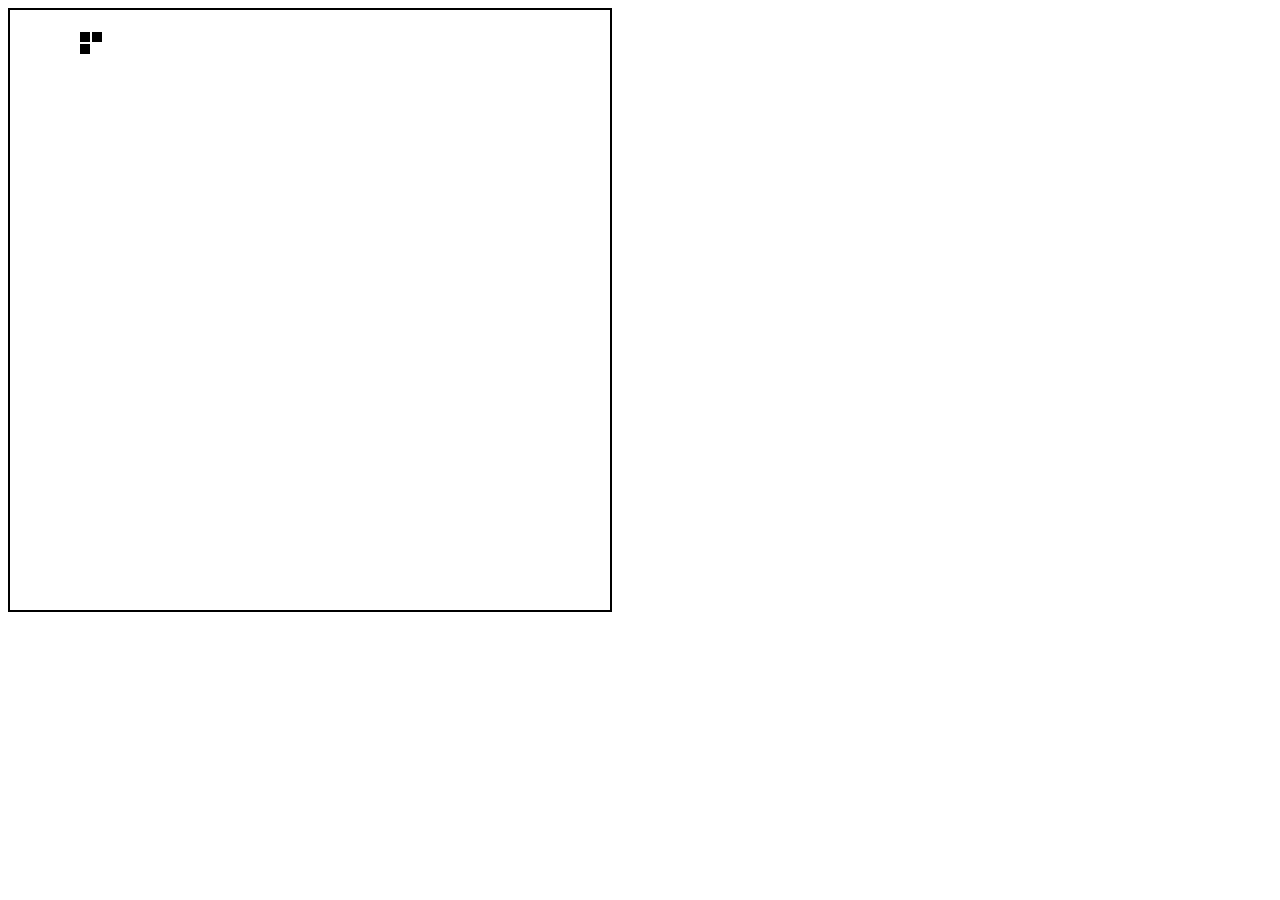
==== idnex.html @ e07a66e8 "bigish update - ui grid added" ====
<!DOCTYPE html>
<html lang="en">
<head>
    <meta charset="UTF-8">
    <meta http-equiv="X-UA-Compatible" content="IE=edge">
    <meta name="viewport" content="width=device-width, initial-scale=1.0">
    <title>LifeIsGreat</title>
</head>
<style>
    canvas{
        border: solid 2px black;
    }
</style>
<body>
    <canvas id="cnvs" width="600" height="600"></canvas>
    <script src="ui.js"></script>
</body>
</html>
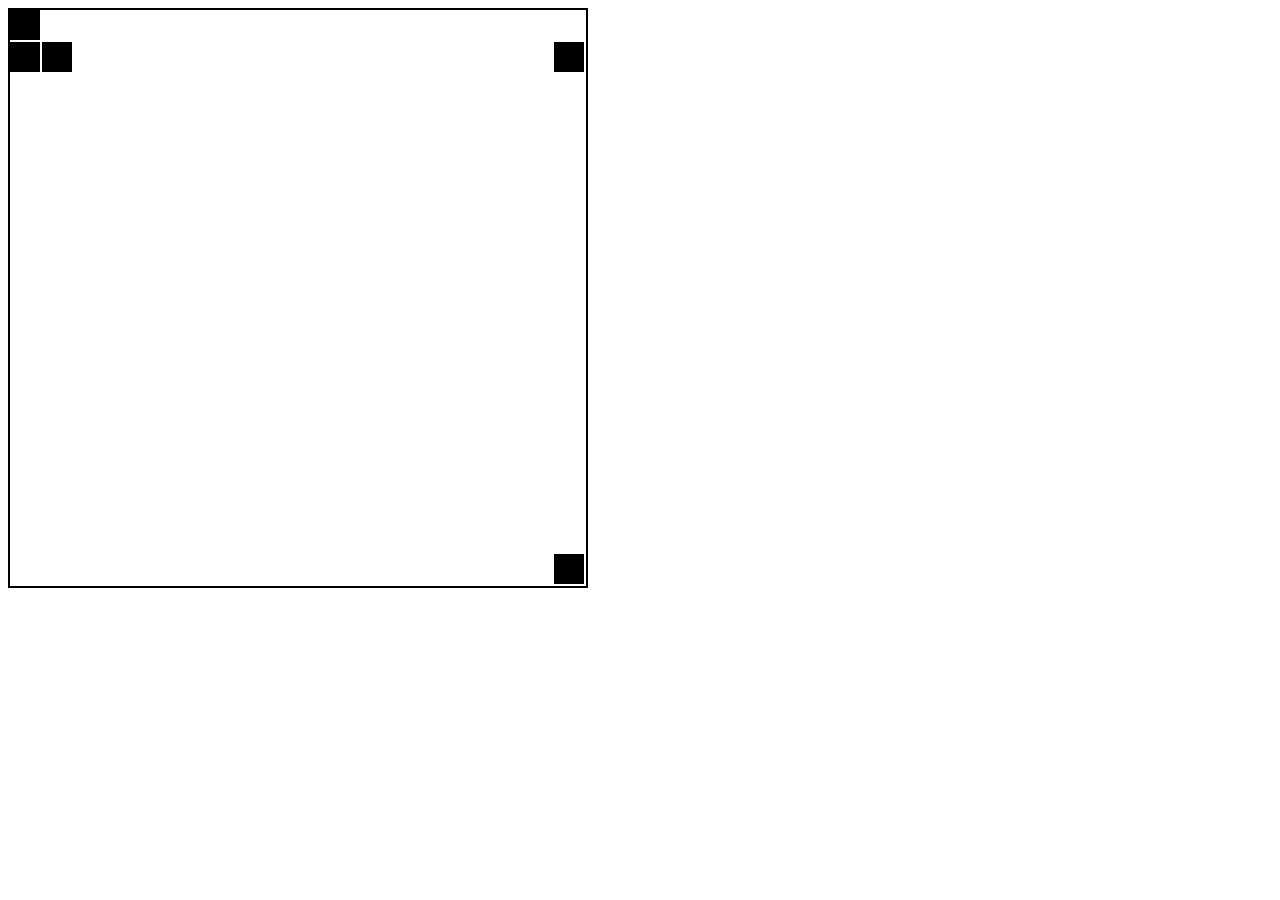
==== commit 34594078: "fit arr to canvas" ====
--- a/idnex.html
+++ b/idnex.html
@@ -15,4 +15,4 @@
     <canvas id="cnvs" width="600" height="600"></canvas>
     <script src="ui.js"></script>
 </body>
-</html>+</html>
